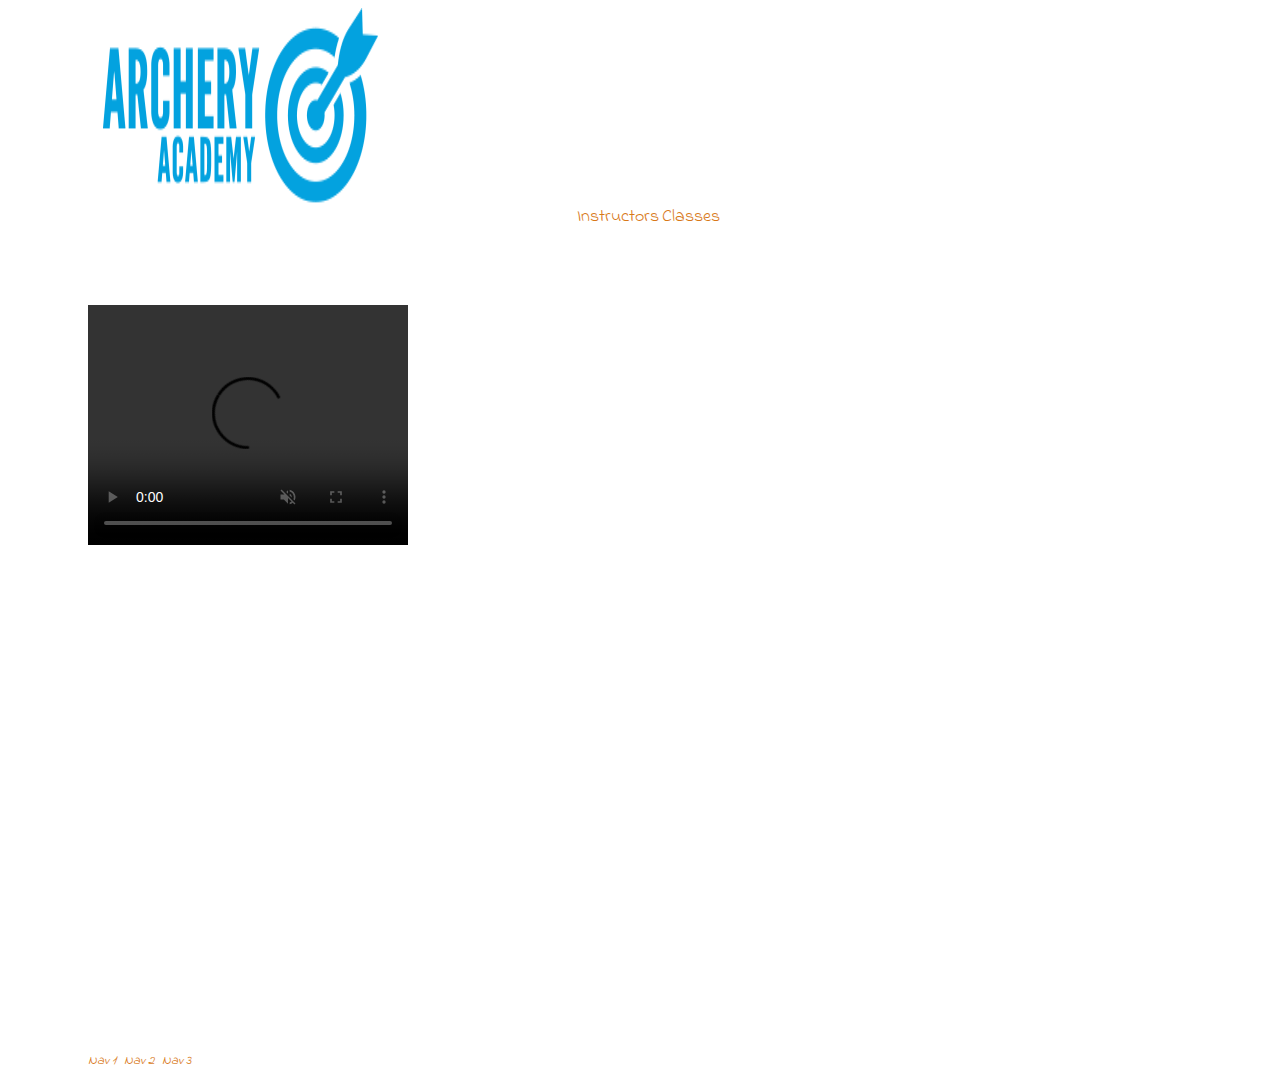
==== index.html @ 3851a244 "adding all files to second repo" ====
<!DOCTYPE html>
<html lang="en">
  <head>
    <meta charset="utf-8">
    <title>Straight to the point </title>
      <link rel="stylesheet" type="text/css" href="styles/stylesheet.css">
      <link rel="stylesheet" href="https://use.fontawesome.com/releases/v5.4.2/css/all.css" integrity="sha384-/rXc/GQVaYpyDdyxK+ecHPVYJSN9bmVFBvjA/9eOB+pb3F2w2N6fc5qB9Ew5yIns" crossorigin="anonymous">
      <link href="https://fonts.googleapis.com/css?family=Indie+Flower" rel="stylesheet">
      <link href="https://fonts.googleapis.com/css?family=PT+Sans" rel="stylesheet">
  </head>
  <body>
    <header>
      <img src="images/archeryAcademy-logo-color.png" alt="Logo">
      <h1>Straight to the point Archery</h1>
    </header>
    <nav>
        <a href="instructors.html">Instructors </a>  |
        <a href="classes.html">Classes</a>
    </nav>
    <section>
      <h2>Check out our place!</h2>
      <video width="320" height="240" controls autoplay muted>
        <source src="media/Archery.mp4" type="video/mp4">
        <source src="#" type="video/ogg">
          Your browser does not supportvideo
      </video>
    </section>
    <section>
      <h2>What we offer</h2>
      <p>TLorem ipsum dolor sit amet, consectetur adipiscing elit, sed do eiusmod tempor incididunt
         ut labore et dolore magna aliqua. Ut enim ad minim veniam, quis nostrud exercitation ullamco
         laboris nisi ut aliquip ex ea commodo consequat. Duis aute irure dolor in reprehenderit in
         voluptate velit esse cillum dolore eu fugiat nulla pariatur. Excepteur sint occaecat cupidatat
         non proident, sunt in culpa qui officia deserunt mollit anim id est laborum </p>
    </section>
    <section>
      <h2>Message from our founder</h2>
      <p>TLorem ipsum dolor sit amet, consectetur adipiscing elit, sed do eiusmod tempor incididunt
         ut labore et dolore magna aliqua. Ut enim ad minim veniam, quis nostrud exercitation ullamco
         laboris nisi ut aliquip ex ea commodo consequat. Duis aute irure dolor in reprehenderit in
         voluptate velit esse cillum dolore eu fugiat nulla pariatur. Excepteur sint occaecat cupidatat
         non proident, sunt in culpa qui officia deserunt mollit anim id est laborum </p>
    </section>

    <footer>
      <img src="images/archeryAcademy-logo-white.png" alt="footer logo">
      <h3>laboris nisi ut aliquip ex ea commodo consequat</h3>
      <div class="footer-nav">
        <a href="#">Nav 1</a> |
        <a href="#">Nav 2</a> |
        <a href="#">Nav 3</a>
      </div>
    </footer>
    </body>
    </html>
---- styles/stylesheet.css ----
*{
  box-sizing: border-box;
  overflow: auto;
}
body {
  overflow: auto;
  color:White;
  background-image:url('http://yodobi.com/4k-Wallpapers/black-background-Is-4K-Wallpaper.jpg');
  background-repeat: no-repeat;
  background-attachment:fixed;
  background-size: cover;
  height: 100%;
  width: 100%;
  font-family: 'Indie Flower', cursive;
  }
.container {
  clear: both;
    overflow: auto;
    max-width: 50%;
    box-shadow: 0 4px 8px 0 rgba(0,0,0,0.2);
  }
a {
    color: rgb(216, 120, 23);
    font-family: 'Indie Flower', cursive;
    text-decoration: none;
  }
a:hover {
    font-weight: bold;
  }
header {
  display: flex;
  justify-content: center;
}
nav {
  display: flex;
  justify-content: center;
  font-size: 18px;
  transition: font-size 4s 1s;
}

nav:hover {
  font-size: 36px;
}
h1 {
  font-size:70px;
}
h2 {
  color: white;
}
section {
  overflow: auto;
  margin-left: 5rem;
}
 .project-list {
   clear: both;
  overflow: auto;
  color: white;
  background-color: lightblue;
  max-width: 45%;
  border: 1px solid pink;
}
#head-shot {
  width: 30%;
  display: block;
  margin-left: auto;
  margin-right: auto;
  border:1px solid white;
  border-radius: 70%;
}
#contacts {
  text-align: center;
  transition: font-size 4s 1s;
}
#contacts:hover {
  font-size: 36px;
}
footer {
  margin-left: 5rem;
  clear:both;
  font-style: italic;
  font-size: 13px;
}

.card {
  box-shadow: 8px 4px 8px 0 rgba(0, 0, 0, 0.2);
  width: 30%;
  height: auto;
  border: 1px solid pink;
  margin-right: 4rem;
  text-align: center;
  font-family: 'PT Sans', cursive;
  background-color: lightblue;
  float: right;
}

p:nth-child(4) {
  color: purple;
}

.title {
  color: grey;
  font-size: 18px;
}

button {
  border: none;
  outline: 0;
  display: inline-block;
  padding: 8px;
  color: white;
  background-color: #000;
  text-align: center;
  cursor: pointer;
  width: 100%;
  font-size: 18px;
}

button:hover, a:hover {
  opacity: 0.7;
}
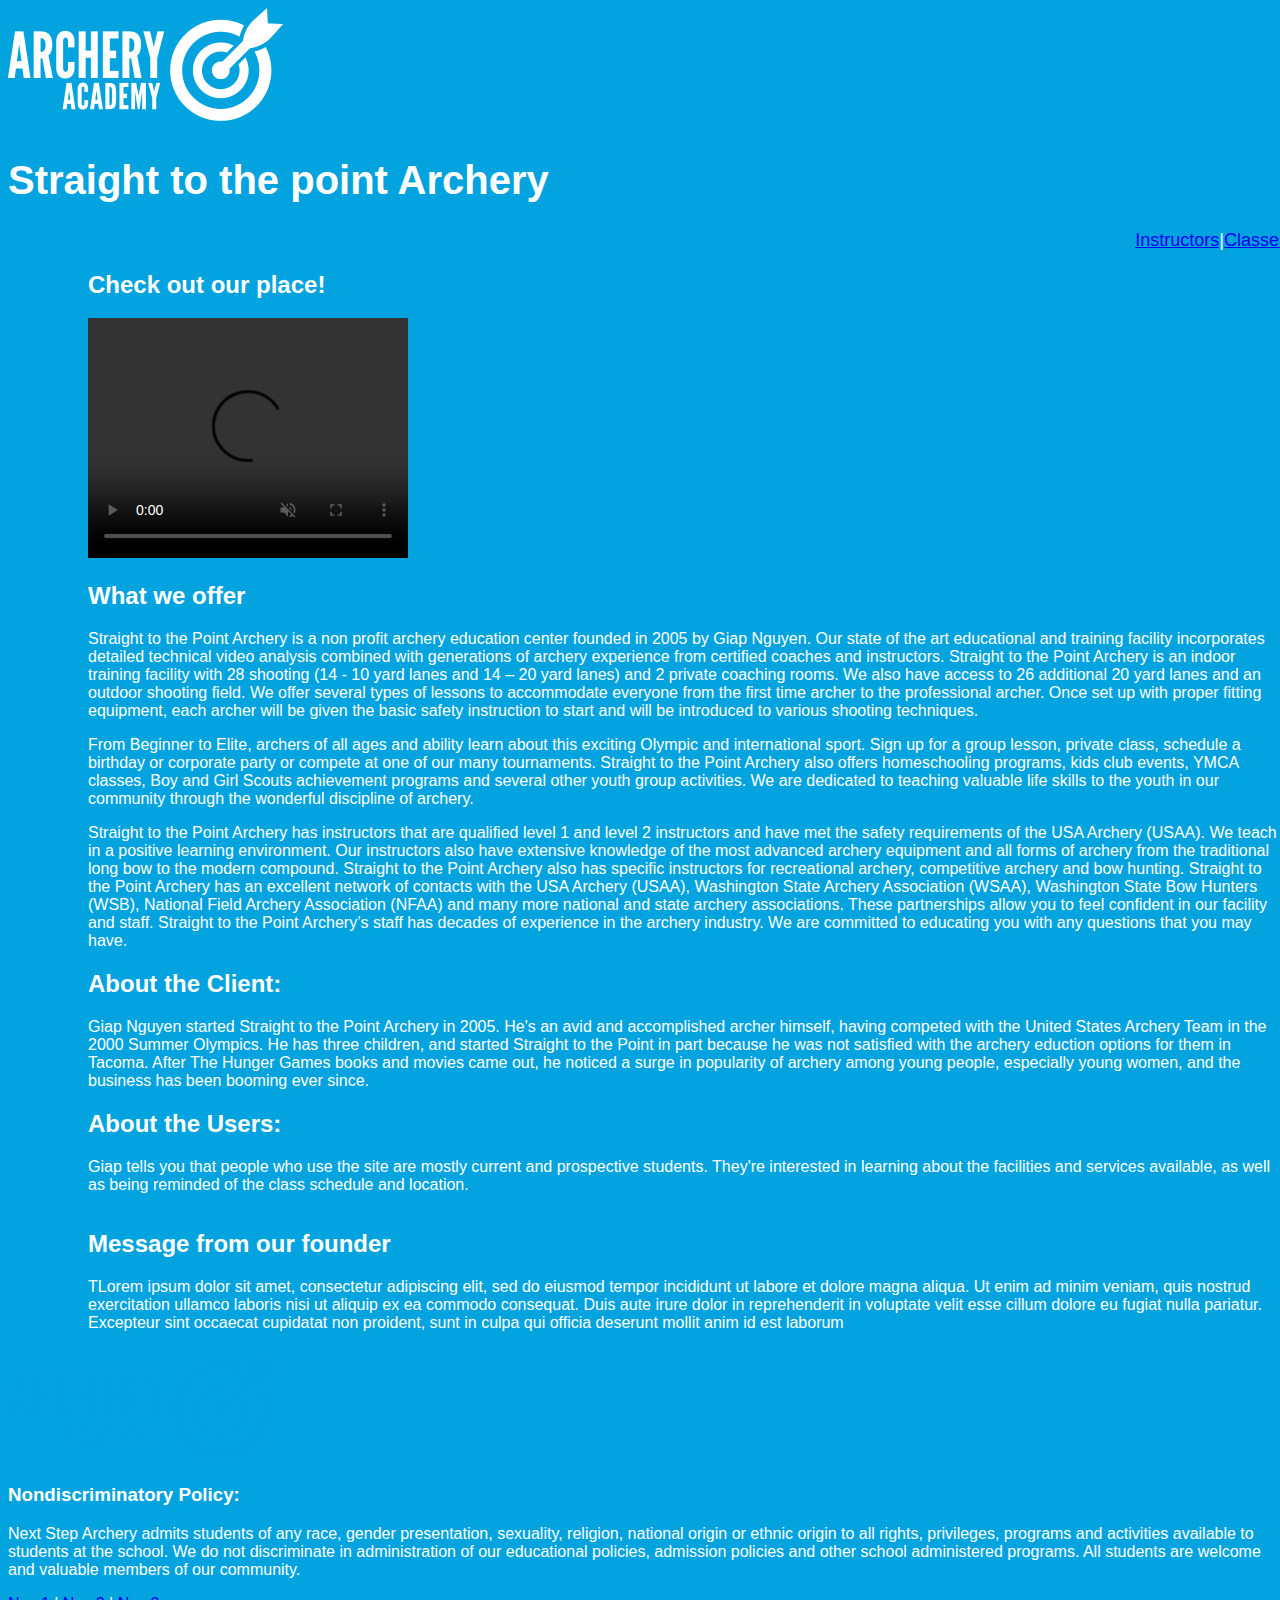
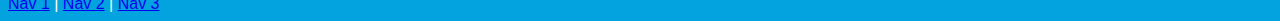
==== commit f9abcbb1: "adding some changes" ====
--- a/index.html
+++ b/index.html
@@ -10,7 +10,7 @@
   </head>
   <body>
     <header>
-      <img src="images/archeryAcademy-logo-color.png" alt="Logo">
+      <img class="header-logo" src="images/archeryAcademy-logo-white.png" alt="Logo">
       <h1>Straight to the point Archery</h1>
     </header>
     <nav>
@@ -27,11 +27,17 @@
     </section>
     <section>
       <h2>What we offer</h2>
-      <p>TLorem ipsum dolor sit amet, consectetur adipiscing elit, sed do eiusmod tempor incididunt
-         ut labore et dolore magna aliqua. Ut enim ad minim veniam, quis nostrud exercitation ullamco
-         laboris nisi ut aliquip ex ea commodo consequat. Duis aute irure dolor in reprehenderit in
-         voluptate velit esse cillum dolore eu fugiat nulla pariatur. Excepteur sint occaecat cupidatat
-         non proident, sunt in culpa qui officia deserunt mollit anim id est laborum </p>
+      <p>Straight to the Point Archery is a non profit archery education center founded in 2005 by Giap Nguyen.  Our state of the art educational and training facility incorporates detailed technical video analysis combined with generations of archery experience from certified coaches and instructors.
+Straight to the Point Archery is an indoor training facility with  28 shooting (14 -  10 yard lanes and 14 – 20 yard lanes) and 2 private coaching rooms. We also have access to 26  additional  20 yard lanes  and an outdoor shooting field.  We offer several types of lessons to accommodate everyone from the first time archer to the professional archer. Once set up with proper fitting equipment, each archer will be given the basic safety instruction to start and will be introduced to various shooting techniques. </p>
+<p>From Beginner to Elite, archers of all ages and ability learn about this exciting Olympic and international sport. Sign up for a group lesson, private class, schedule a birthday or corporate party or compete at one of our many tournaments.  Straight to the Point Archery also offers homeschooling programs, kids club events, YMCA classes, Boy and Girl Scouts achievement programs and several other youth group activities. We are dedicated to teaching valuable life skills to the youth in our community through the wonderful discipline of archery.</p>
+<p>Straight to the Point Archery has instructors that are qualified level 1 and level 2 instructors and have met the safety requirements of the USA Archery (USAA). We teach in a positive learning environment.  Our instructors also have extensive knowledge of the most advanced archery equipment and all forms of archery from the traditional long bow to the modern compound.  Straight to the Point Archery also has specific instructors for recreational archery, competitive archery and bow hunting.
+Straight to the Point Archery has an excellent network of contacts with the USA Archery (USAA), Washington State Archery Association (WSAA), Washington State Bow Hunters (WSB), National Field Archery Association (NFAA) and many more national and state archery associations. These partnerships allow you to feel confident in our facility and staff.
+Straight to the Point Archery’s staff has decades of experience in the archery industry. We are committed to educating you with any questions that you may have.</p>
+<h2>About the Client:</h2>
+<p>Giap Nguyen started Straight to the Point Archery in 2005. He's an avid and accomplished archer himself, having competed with the United States Archery Team in the 2000 Summer Olympics. He has three children, and  started Straight to the Point in part because he was not satisfied with the archery eduction options for them in Tacoma. After The Hunger Games books and movies came out, he noticed a surge in popularity of archery among young people, especially young women, and the business has been booming ever since.</p>
+<h2>About the Users:</h2>
+<p>Giap tells you that people who use the site are mostly current and prospective students. They're interested in learning about the facilities and services available, as well as being reminded of the class schedule and location.
+ </p>
     </section>
     <section>
       <h2>Message from our founder</h2>
@@ -43,8 +49,12 @@
     </section>
 
     <footer>
-      <img src="images/archeryAcademy-logo-white.png" alt="footer logo">
-      <h3>laboris nisi ut aliquip ex ea commodo consequat</h3>
+      <img src="images/archeryAcademy-logo-color.png" alt="footer logo">
+      <h3>Nondiscriminatory Policy:</h3>
+        <p>Next Step Archery admits students of any race, gender presentation, sexuality, religion, national
+          origin or ethnic origin to all rights, privileges, programs and activities available to students at
+          the school. We do not discriminate in administration of our educational policies, admission policies
+          and other school administered programs. All students are welcome and valuable members of our community.</p>
       <div class="footer-nav">
         <a href="#">Nav 1</a> |
         <a href="#">Nav 2</a> |
--- a/styles/stylesheet.css
+++ b/styles/stylesheet.css
@@ -4,36 +4,25 @@
 }
 body {
   overflow: auto;
-  color:White;
-  background-image:url('http://yodobi.com/4k-Wallpapers/black-background-Is-4K-Wallpaper.jpg');
+  background-color: #03a3df;
+  color: white;
   background-repeat: no-repeat;
   background-attachment:fixed;
   background-size: cover;
   height: 100%;
   width: 100%;
-  font-family: 'Indie Flower', cursive;
+  font-family: Arial, cursive;
   }
-.container {
-  clear: both;
-    overflow: auto;
-    max-width: 50%;
-    box-shadow: 0 4px 8px 0 rgba(0,0,0,0.2);
-  }
-a {
-    color: rgb(216, 120, 23);
-    font-family: 'Indie Flower', cursive;
-    text-decoration: none;
-  }
-a:hover {
-    font-weight: bold;
-  }
+
 header {
-  display: flex;
-  justify-content: center;
+  font-size: 40px;
+}
+.header-logo {
+
 }
 nav {
   display: flex;
-  justify-content: center;
+  justify-content:flex-end;
   font-size: 18px;
   transition: font-size 4s 1s;
 }
@@ -42,7 +31,7 @@
   font-size: 36px;
 }
 h1 {
-  font-size:70px;
+  font-size:40px;
 }
 h2 {
   color: white;
@@ -51,70 +40,9 @@
   overflow: auto;
   margin-left: 5rem;
 }
- .project-list {
-   clear: both;
-  overflow: auto;
-  color: white;
-  background-color: lightblue;
-  max-width: 45%;
-  border: 1px solid pink;
+
+footer {
+background-image: url('/web/images/footerimage.jpg');
+height: 100%;
+width: 100%;
 }
-#head-shot {
-  width: 30%;
-  display: block;
-  margin-left: auto;
-  margin-right: auto;
-  border:1px solid white;
-  border-radius: 70%;
-}
-#contacts {
-  text-align: center;
-  transition: font-size 4s 1s;
-}
-#contacts:hover {
-  font-size: 36px;
-}
-footer {
-  margin-left: 5rem;
-  clear:both;
-  font-style: italic;
-  font-size: 13px;
-}
-
-.card {
-  box-shadow: 8px 4px 8px 0 rgba(0, 0, 0, 0.2);
-  width: 30%;
-  height: auto;
-  border: 1px solid pink;
-  margin-right: 4rem;
-  text-align: center;
-  font-family: 'PT Sans', cursive;
-  background-color: lightblue;
-  float: right;
-}
-
-p:nth-child(4) {
-  color: purple;
-}
-
-.title {
-  color: grey;
-  font-size: 18px;
-}
-
-button {
-  border: none;
-  outline: 0;
-  display: inline-block;
-  padding: 8px;
-  color: white;
-  background-color: #000;
-  text-align: center;
-  cursor: pointer;
-  width: 100%;
-  font-size: 18px;
-}
-
-button:hover, a:hover {
-  opacity: 0.7;
-}
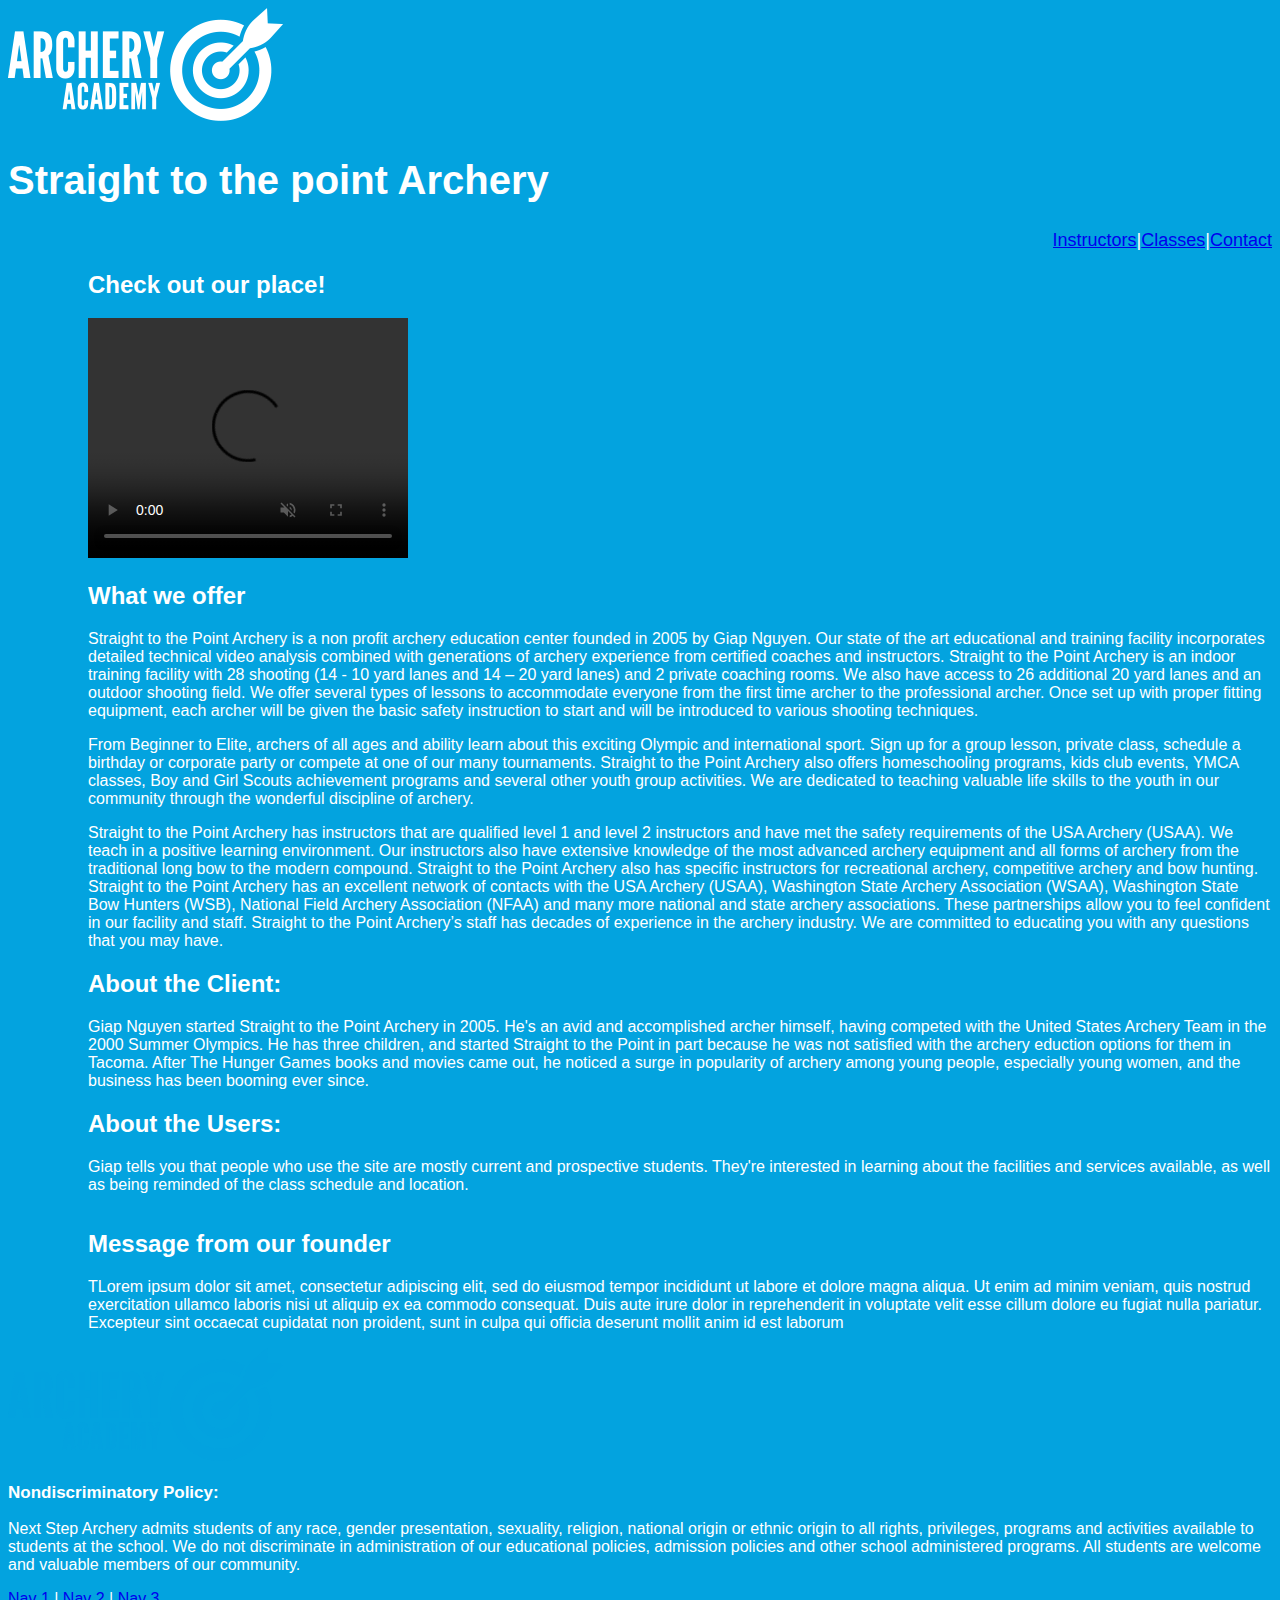
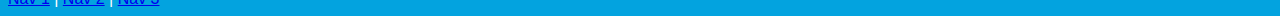
==== commit 7e2afde5: "added a contacts page" ====
--- a/index.html
+++ b/index.html
@@ -15,7 +15,8 @@
     </header>
     <nav>
         <a href="instructors.html">Instructors </a>  |
-        <a href="classes.html">Classes</a>
+        <a href="classes.html">Classes</a> |
+        <a href="contact.html">Contact</a>
     </nav>
     <section>
       <h2>Check out our place!</h2>
--- a/styles/stylesheet.css
+++ b/styles/stylesheet.css
@@ -1,40 +1,37 @@
 *{
   box-sizing: border-box;
   overflow: auto;
+  font-family: Arial, cursive;
+
 }
 body {
   overflow: auto;
   background-color: #03a3df;
   color: white;
-  background-repeat: no-repeat;
-  background-attachment:fixed;
-  background-size: cover;
-  height: 100%;
-  width: 100%;
-  font-family: Arial, cursive;
+  font-weight:normal;
   }
 
 header {
   font-size: 40px;
 }
-.header-logo {
 
-}
 nav {
   display: flex;
   justify-content:flex-end;
   font-size: 18px;
   transition: font-size 4s 1s;
 }
-
-nav:hover {
-  font-size: 36px;
-}
 h1 {
   font-size:40px;
+  font-weight: bold;
 }
 h2 {
-  color: white;
+  font-size: 24px;
+  font-weight: bold;
+}
+h3 {
+  font-size: 17px;
+  font-weight: bold;
 }
 section {
   overflow: auto;
@@ -42,7 +39,34 @@
 }
 
 footer {
-background-image: url('/web/images/footerimage.jpg');
+background-image: url('/web/images/footerImage.jpg');
 height: 100%;
 width: 100%;
 }
+
+fieldset {
+  display:inline-block;
+  background-color: lightblue;
+  color: black;
+}
+.form-inline label {
+  margin: 5px 10px 5px 0;
+}
+input[type=submit] {
+       background-color: blue;
+       color: white;
+     }
+input[type=submit]:active {
+       border-color: white;
+     }
+input {
+     width: 150px;
+     margin: 0;
+     box-sizing:content-box;
+     display:block
+     }
+label {
+  margin-left: 5px;
+  margin-top: 5px;
+  margin-bottom: 5px;
+}
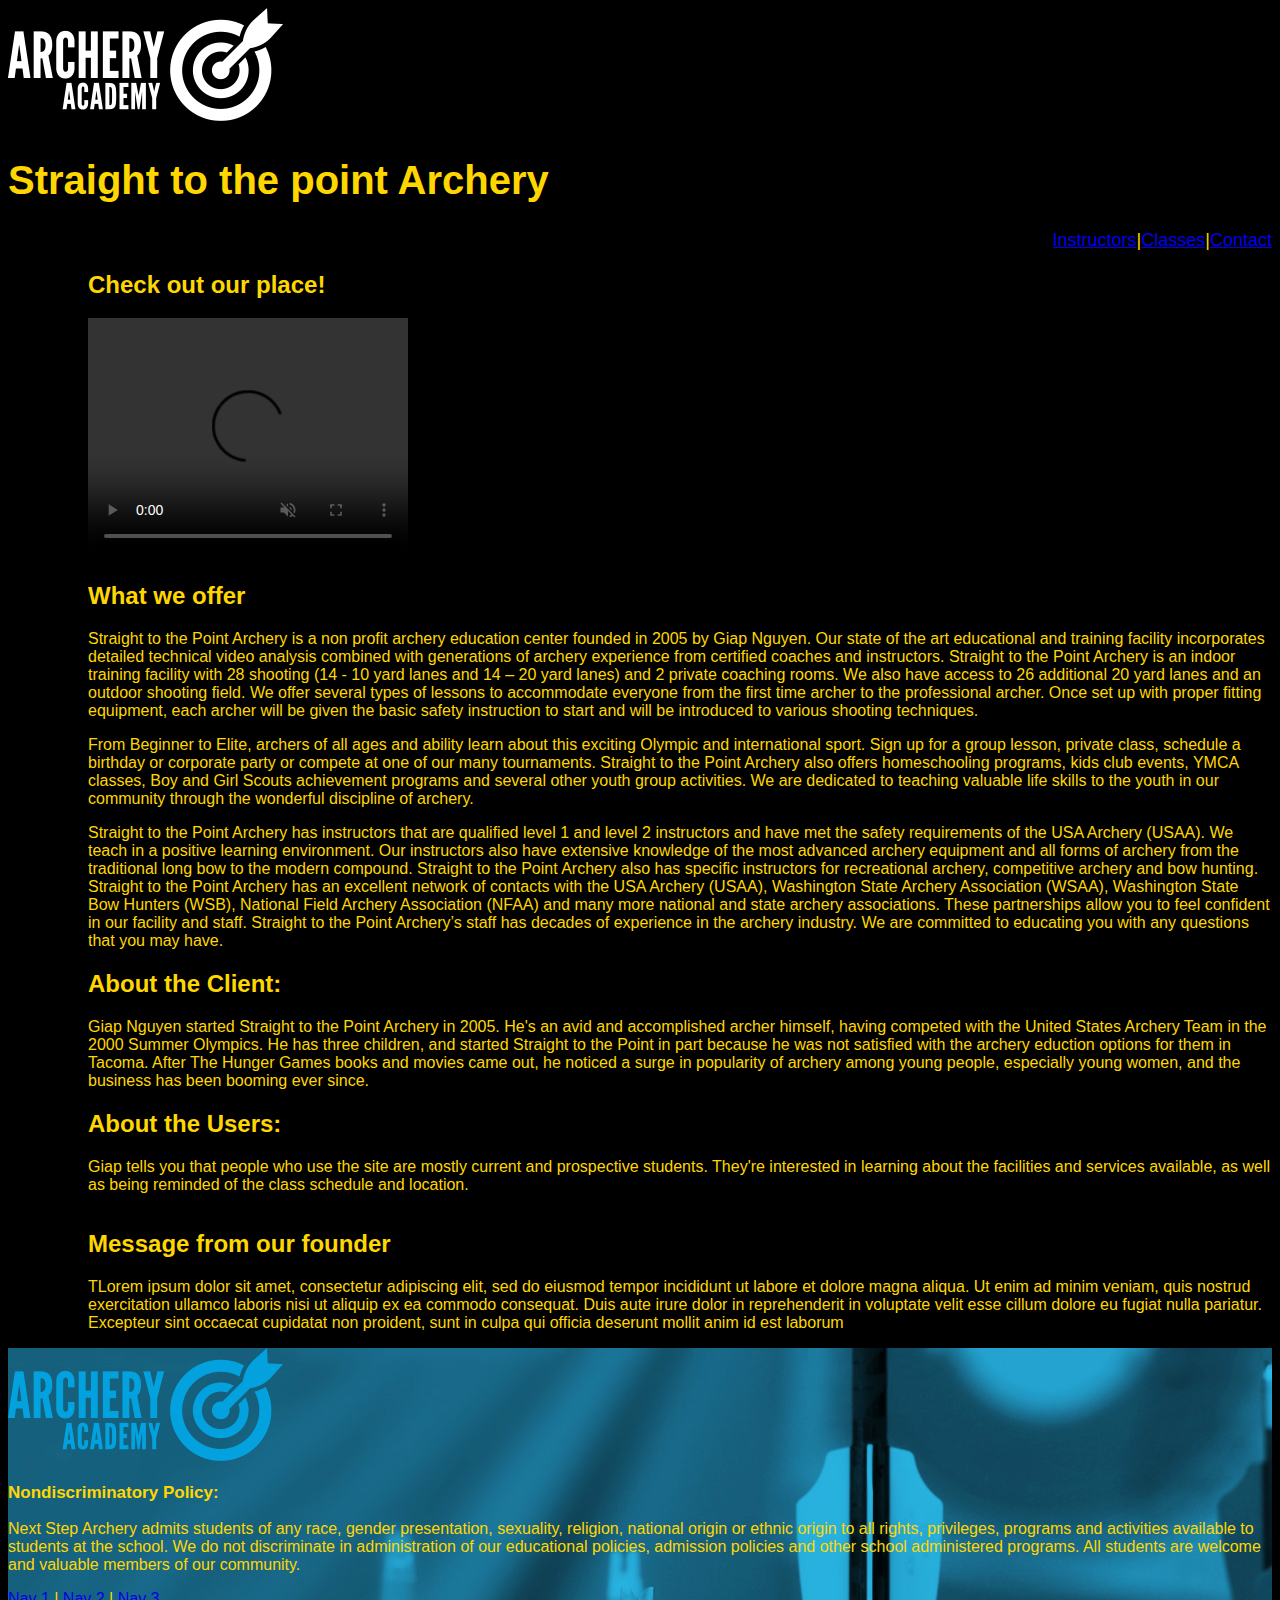
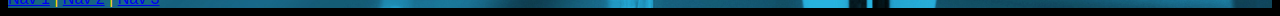
==== commit c5ffa69f: "Added accessibility features" ====
--- a/index.html
+++ b/index.html
@@ -57,9 +57,9 @@
           the school. We do not discriminate in administration of our educational policies, admission policies
           and other school administered programs. All students are welcome and valuable members of our community.</p>
       <div class="footer-nav">
-        <a href="#">Nav 1</a> |
-        <a href="#">Nav 2</a> |
-        <a href="#">Nav 3</a>
+        <a href="#" tabindex="-1">Nav 1</a> |
+        <a href="#" tabindex="-1">Nav 2</a> |
+        <a href="#" tabindex="-1">Nav 3</a>
       </div>
     </footer>
     </body>
--- a/styles/stylesheet.css
+++ b/styles/stylesheet.css
@@ -6,8 +6,8 @@
 }
 body {
   overflow: auto;
-  background-color: #03a3df;
-  color: white;
+  background-color: black;
+  color: gold;
   font-weight:normal;
   }
 
@@ -39,7 +39,7 @@
 }
 
 footer {
-background-image: url('/web/images/footerImage.jpg');
+background-image: url("../images/footerImage.jpg");
 height: 100%;
 width: 100%;
 }
